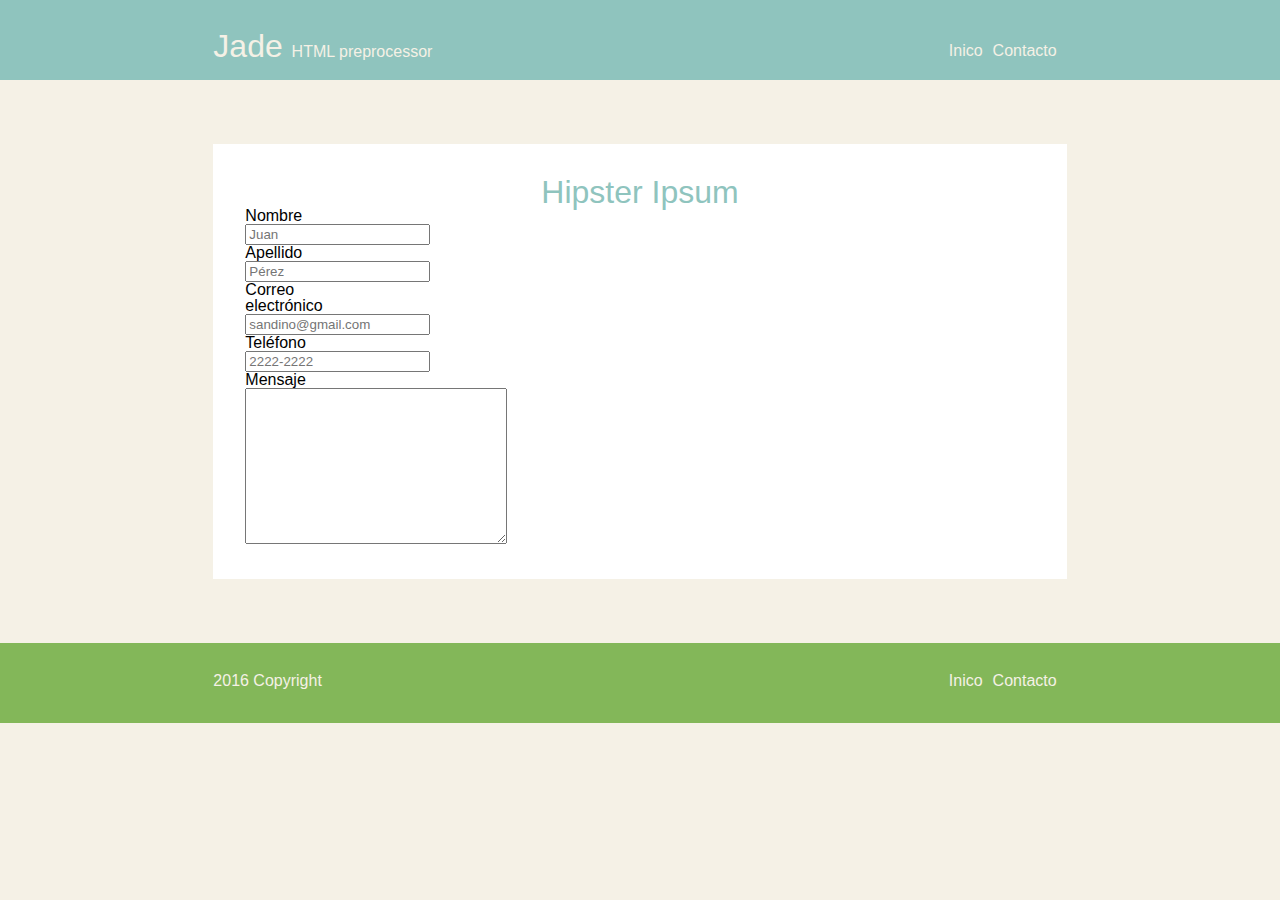
==== contact.html @ 32eba2d1 "Adss form and contact html" ====
<!DOCTYPE html>
<html lang="en">
	<head>
		<title></title>
		<meta charset="UTF-8">
		<meta name="viewport" content="width=device-width, initial-scale=1, maximum-scale=1">
		<link rel="stylesheet" href="css/style.css">
	</head>
	<body>
		<header>
			<nav class="grid-8">
				<div class="tittle ">
					<h1>Jade <span>HTML preprocessor</span></h1>
				</div>
				
				<ul class="">
					<li><a href="index.html">Inico</a></li>
					<li><a href="contact.html">Contacto</a></li>
				</ul>
			</nav>
		</header>
		<div class="wrapper grid-8">
			<section class="tittle-content">
				<div class="content">
					<h3>Hipster Ipsum</h3>
					<form >
						<div class="grid-2">
							<label for="nombre">Nombre</label>
							<input type="text" placeholder="Juan">
						</div>
						<div class="grid-1">
							<label for="apellido">Apellido</label>
							<input type="text" placeholder="Pérez">
						</div>

						<div class="grid-1">
							<label for="email">Correo electrónico</label>
							<input type="email" placeholder="sandino@gmail.com">
						</div>

						<div class="grid-1">
							<label for="telefono">Teléfono</label>
							<input type="number" placeholder="2222-2222">
						</div>

						<div class="grid-1">
							<label for="mensaje">Mensaje</label>
							<textarea name="mensaje" cols="30" rows="10"></textarea>
						</div>
					</form>
					
				</div>
			</section>
		</div>
		<footer>
			<nav class="grid-8">
				<p>2016 Copyright</p>
				<ul>
					<li><a href="index.html">Inico</a></li>
					<li><a href="contact.html">Contacto</a></li>
				</ul>
			</nav>
			
		</footer>

		
		
	</body>
</html>
---- css/style.css ----
.grid-1 {
  width: 8.33333%; }

.grid-2 {
  width: 16.66667%; }

.grid-3 {
  width: 25%; }

.grid-4 {
  width: 33.33333%; }

.grid-5 {
  width: 41.66667%; }

.grid-6 {
  width: 50%; }

.grid-7 {
  width: 58.33333%; }

.grid-8 {
  width: 66.66667%; }

.grid-9 {
  width: 75%; }

.grid-10 {
  width: 83.33333%; }

.grid-11 {
  width: 91.66667%; }

.grid-12 {
  width: 100%; }

/* http://meyerweb.com/eric/tools/css/reset/ 
   v2.0 | 20110126
   License: none (public domain)
*/
html, body, div, span, applet, object, iframe,
h1, h2, h3, h4, h5, h6, p, blockquote, pre,
a, abbr, acronym, address, big, cite, code,
del, dfn, em, img, ins, kbd, q, s, samp,
small, strike, strong, sub, sup, tt, var,
b, u, i, center,
dl, dt, dd, ol, ul, li,
fieldset, form, label, legend,
table, caption, tbody, tfoot, thead, tr, th, td,
article, aside, canvas, details, embed,
figure, figcaption, footer, header, hgroup,
menu, nav, output, ruby, section, summary,
time, mark, audio, video {
  margin: 0;
  padding: 0;
  border: 0;
  font-size: 100%;
  font: inherit;
  vertical-align: baseline; }

/* HTML5 display-role reset for older browsers */
article, aside, details, figcaption, figure,
footer, header, hgroup, menu, nav, section {
  display: block; }

body {
  line-height: 1; }

ol, ul {
  list-style: none; }

blockquote, q {
  quotes: none; }

blockquote:before, blockquote:after,
q:before, q:after {
  content: '';
  content: none; }

table {
  border-collapse: collapse;
  border-spacing: 0; }

* {
  -moz-box-sizing: border-box;
  -webkit-box-sizing: border-box;
  box-sizing: border-box; }

body {
  font-family: "Myriad Pro", Arial, san-serif;
  background: #f5f1e6; }

/*HEADER STYLE*/
header {
  margin-bottom: 4em;
  background: #8fc4be;
  height: 5em; }
  header nav {
    margin: 0 auto; }
    header nav .tittle {
      float: left; }
      header nav .tittle h1 {
        color: #f5f1e6;
        font-size: 2em;
        float: left;
        margin: 30px 10px 0 0; }
      header nav .tittle span {
        color: #f5f1e6;
        font-size: 0.5em; }
    header nav ul {
      float: right; }
      header nav ul li {
        float: left;
        margin: 43px 10px 0 0; }
        header nav ul li a {
          text-decoration: none;
          font-size: 1em;
          color: #f5f1e6; }

/*CONTENT STYLE*/
.wrapper {
  margin: 0 auto;
  padding: 2em;
  background: #fff; }
  .wrapper p {
    margin-top: 2em;
    color: #000;
    font-size: 0.9em;
    padding: 10px; }
  .wrapper h3 {
    color: #8fc4be;
    font-size: 2em;
    text-align: center; }
  .wrapper h1 {
    font-size: 4em; }

/*FOOTER STYLE*/
footer {
  margin-top: 4em;
  background: #83b759;
  height: 5em; }
  footer nav {
    margin: 0 auto; }
    footer nav p {
      float: left;
      margin: 30px 10px 0 0;
      color: #f5f1e6; }
    footer nav ul {
      float: right; }
      footer nav ul li {
        float: left;
        margin: 30px 10px 0 0; }
        footer nav ul li a {
          text-decoration: none;
          font-size: 1em;
          color: #f5f1e6; }

/*	QUERIES MEDIA*/
@media screen and (max-width: 700px) {
  header {
    height: 8em; }
    header nav {
      text-align: center; }
      header nav .tittle {
        width: 100%;
        color: red; }
        header nav .tittle h1 {
          text-align: center; }
      header nav ul {
        width: 100%;
        text-align: center; }
        header nav ul li {
          text-align: center; }
          header nav ul li a {
            text-align: center; } }
@media screen and (max-width: 700px) {
  .wrapper {
    width: 100%; } }

/*# sourceMappingURL=style.css.map */
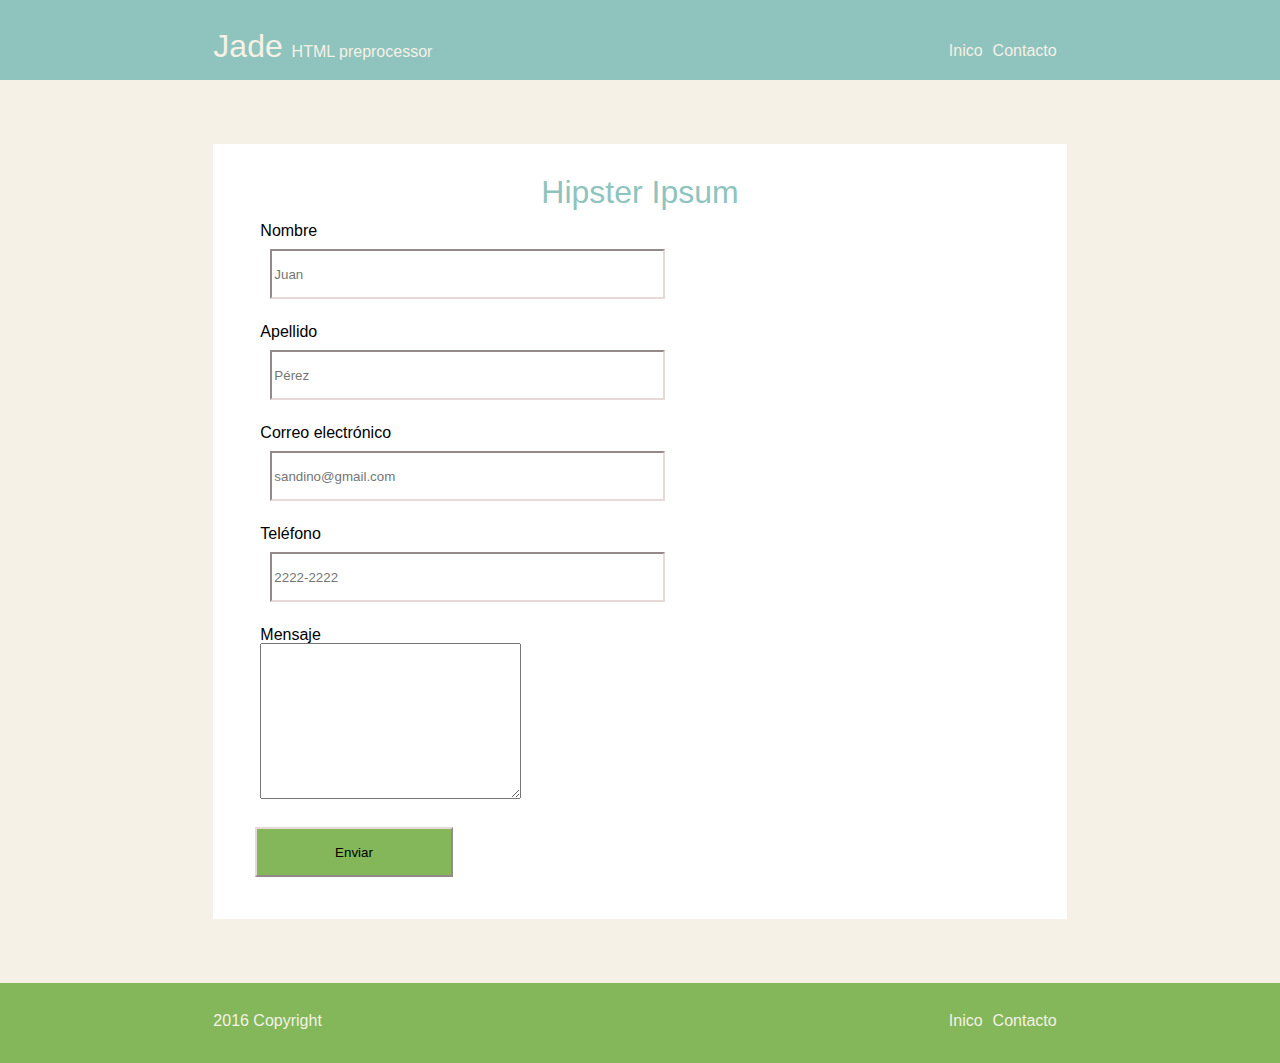
==== commit ed403173: "Adss form style" ====
--- a/contact.html
+++ b/contact.html
@@ -24,29 +24,30 @@
 				<div class="content">
 					<h3>Hipster Ipsum</h3>
 					<form >
-						<div class="grid-2">
-							<label for="nombre">Nombre</label>
+						<div class="grid-12">
+							<label for="nombre">Nombre</label><br>
 							<input type="text" placeholder="Juan">
 						</div>
-						<div class="grid-1">
-							<label for="apellido">Apellido</label>
+						<div class="grid-12   apellido">
+							<label for="apellido">Apellido</label><br>
 							<input type="text" placeholder="Pérez">
 						</div>
 
-						<div class="grid-1">
-							<label for="email">Correo electrónico</label>
+						<div class="grid-12">
+							<label for="email">Correo electrónico</label><br>
 							<input type="email" placeholder="sandino@gmail.com">
 						</div>
 
-						<div class="grid-1">
-							<label for="telefono">Teléfono</label>
+						<div class="grid-12">
+							<label for="telefono">Teléfono</label><br>
 							<input type="number" placeholder="2222-2222">
 						</div>
 
-						<div class="grid-1">
-							<label for="mensaje">Mensaje</label>
+						<div class="grid-12">
+							<label for="mensaje">Mensaje</label><br>
 							<textarea name="mensaje" cols="30" rows="10"></textarea>
 						</div>
+						<input type="submit" class="enviar" value="Enviar">
 					</form>
 					
 				</div>
--- a/css/style.css
+++ b/css/style.css
@@ -155,6 +155,18 @@
           font-size: 1em;
           color: #f5f1e6; }
 
+/*CONTACT FORM*/
+form div {
+  margin: 15px; }
+form input {
+  border-color: #e8d9d9;
+  margin: 10px;
+  width: 50%;
+  height: 50px; }
+form .enviar {
+  background: #83b759;
+  width: 25%; }
+
 /*	QUERIES MEDIA*/
 @media screen and (max-width: 700px) {
   header {
@@ -175,6 +187,12 @@
             text-align: center; } }
 @media screen and (max-width: 700px) {
   .wrapper {
+    width: 100%; }
+
+  form input {
+    width: 100%; }
+  form .enviar {
+    background: #83b759;
     width: 100%; } }
 
 /*# sourceMappingURL=style.css.map */
